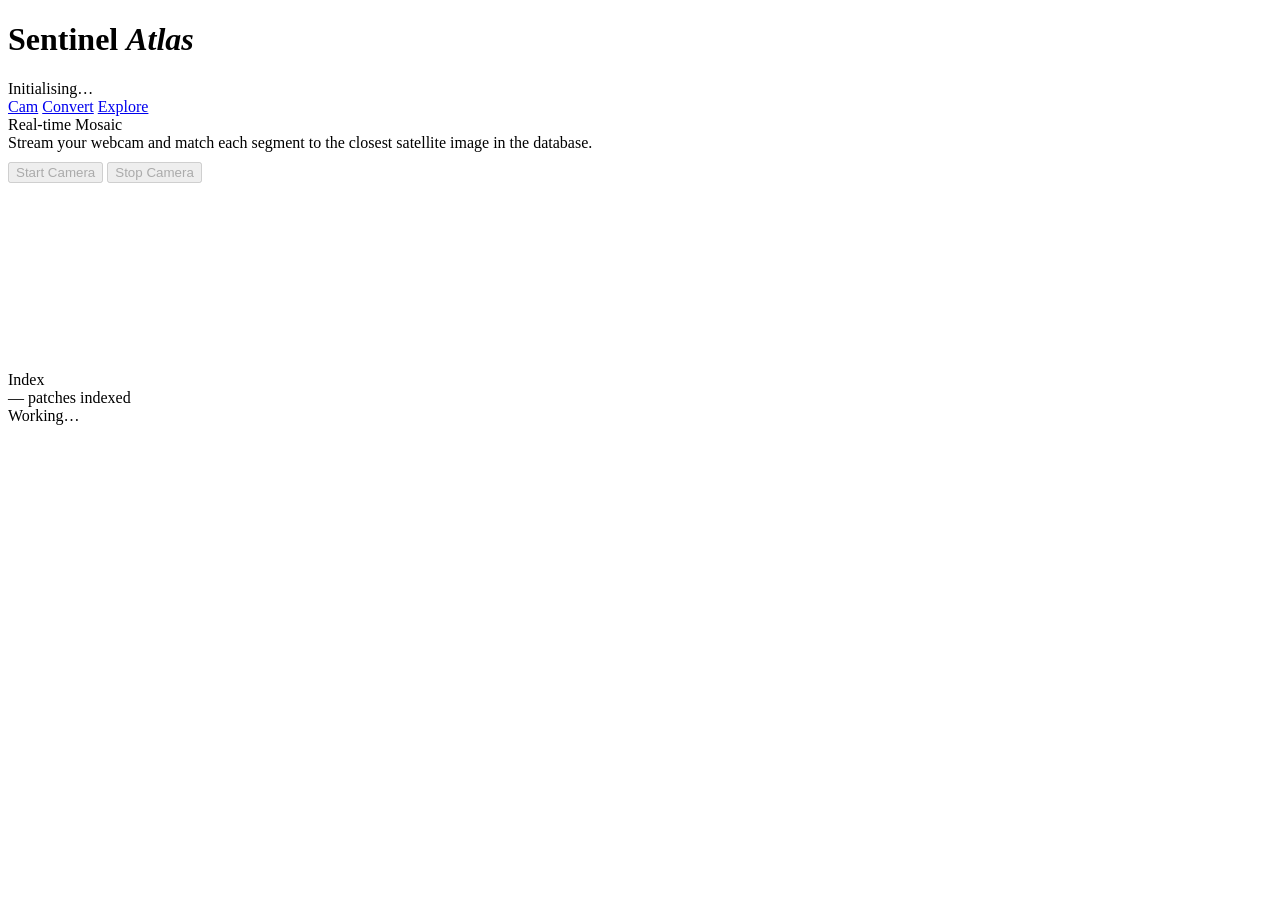
==== website/frontend/cam.html @ d24958f2 "lotta changes" ====
<!DOCTYPE html>
<html lang="en">
<head>
  <meta charset="UTF-8" />
  <meta name="viewport" content="width=device-width, initial-scale=1.0" />
  <title>Camera — Sentinel Atlas</title>
  <meta name="description" content="Real-time camera-to-satellite mosaic — match webcam patches to Sentinel-2 imagery." />
  <link rel="preconnect" href="https://fonts.googleapis.com" />
  <link
    href="https://fonts.googleapis.com/css2?family=Cormorant+Garamond:ital,wght@0,300;0,400;0,600;1,300&family=DM+Mono:wght@300;400&display=swap"
    rel="stylesheet"
  />
  <link rel="stylesheet" href="/static/style.css?v=4" />
</head>
<body>

<header>
  <h1>Sentinel <em>Atlas</em></h1>
  <div id="status-pill">Initialising…</div>
</header>

<nav class="site-nav">
  <a href="/cam" class="nav-link active">Cam</a>
  <a href="/convert" class="nav-link">Convert</a>
  <a href="/explore" class="nav-link">Explore</a>
</nav>

<div class="layout">

  <!-- ── SIDEBAR ──────────────────────────────────────────────────────────── -->
  <aside>
    <div class="sidebar-content">

      <div>
        <span class="s-label">Real-time Mosaic</span>
        <div class="sidebar-hint">
          Stream your webcam and match each segment to the closest
          satellite image in the database.
        </div>
      </div>

      <div class="btn-row" style="margin-top:10px; margin-bottom:14px">
        <button id="btn-start-camera" class="primary" disabled>Start Camera</button>
        <button id="btn-stop-camera" disabled>Stop Camera</button>
      </div>

      <div class="camera-preview">
        <video id="camera-video" autoplay playsinline muted></video>
      </div>

      <canvas id="camera-canvas" width="800" height="800" style="display:none;"></canvas>

      <!-- Index info -->
      <div style="margin-top: 20px">
        <span class="s-label">Index</span>
        <div class="info-line">
          <span id="n-vectors">—</span> patches indexed
        </div>
      </div>

    </div>
  </aside>

  <!-- ── MAIN ─────────────────────────────────────────────────────────────── -->
  <main id="main-area">

    <!-- Idle placeholder -->
    <div id="idle-wrapper">
      <div id="idle-grid"></div>
    </div>

    <!-- Live grid — hidden until camera starts -->
    <div id="grid-outer" style="display:none">
      <div class="compass-wrap" id="compass-wrap">
        <div id="grid-wrapper"></div>
      </div>
    </div>

  </main>
</div>

<!-- Loading overlay -->
<div id="loading-overlay">
  <div class="spinner"></div>
  <div id="loading-msg">Working…</div>
</div>

<!-- Global floating tooltip -->
<div class="tooltip" id="gtooltip"></div>

<script src="/static/cam.js?v=4"></script>
</body>
</html>
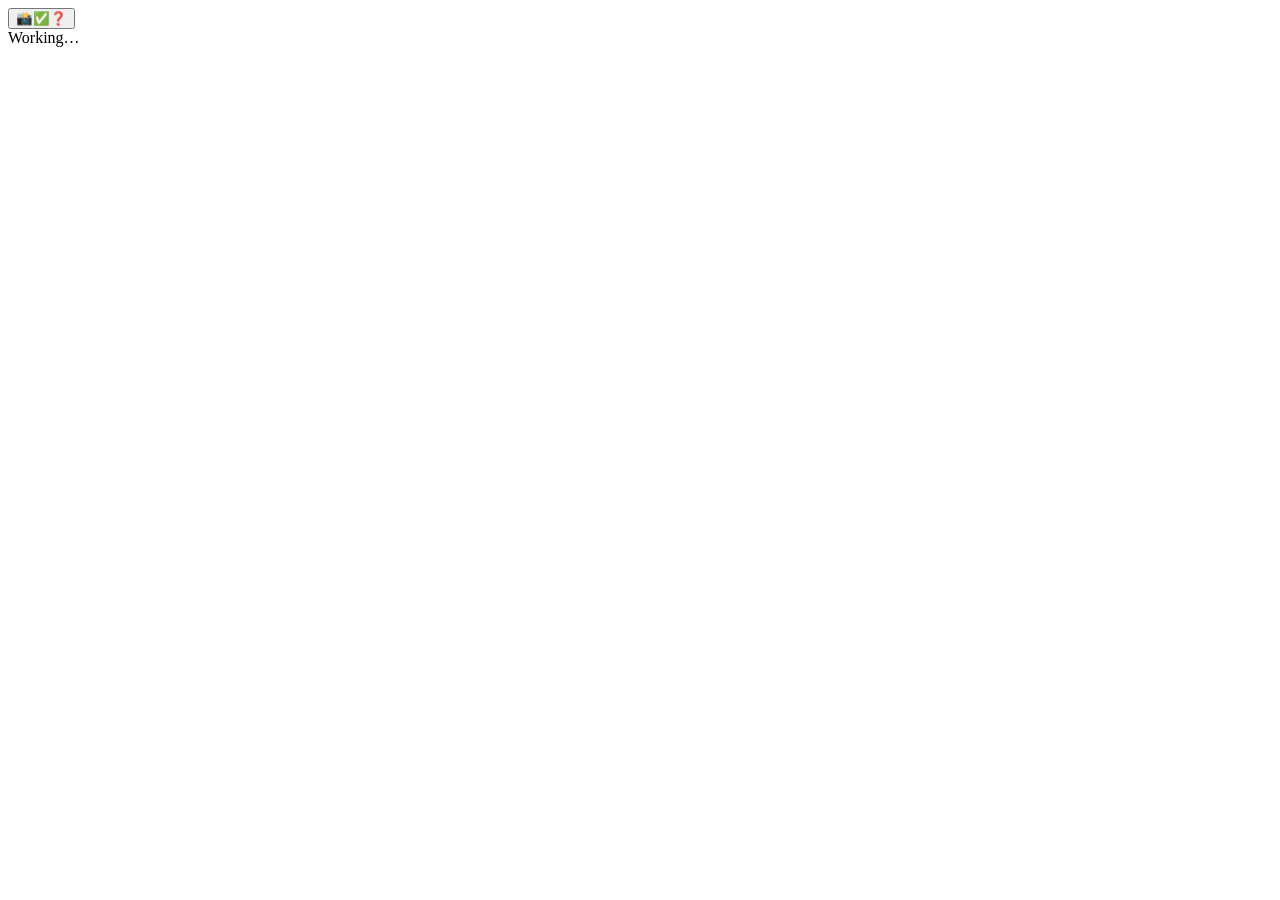
==== commit 84999927: "cam completed" ====
--- a/website/frontend/cam.html
+++ b/website/frontend/cam.html
@@ -1,93 +1,56 @@
 <!DOCTYPE html>
 <html lang="en">
+
 <head>
   <meta charset="UTF-8" />
   <meta name="viewport" content="width=device-width, initial-scale=1.0" />
-  <title>Camera — Sentinel Atlas</title>
-  <meta name="description" content="Real-time camera-to-satellite mosaic — match webcam patches to Sentinel-2 imagery." />
+  <title>Surveillance footage</title>
+  <meta name="description" content="" />
   <link rel="preconnect" href="https://fonts.googleapis.com" />
   <link
     href="https://fonts.googleapis.com/css2?family=Cormorant+Garamond:ital,wght@0,300;0,400;0,600;1,300&family=DM+Mono:wght@300;400&display=swap"
-    rel="stylesheet"
-  />
+    rel="stylesheet" />
   <link rel="stylesheet" href="/static/style.css?v=4" />
 </head>
-<body>
 
-<header>
-  <h1>Sentinel <em>Atlas</em></h1>
-  <div id="status-pill">Initialising…</div>
-</header>
+<body class="camera-page">
 
-<nav class="site-nav">
-  <a href="/cam" class="nav-link active">Cam</a>
-  <a href="/convert" class="nav-link">Convert</a>
-  <a href="/explore" class="nav-link">Explore</a>
-</nav>
+  <div class="layout">
 
-<div class="layout">
+    <aside id="info-sidebar" class="sidebar">
+      <div id="hover-info" style="display: none;">
+        <h2 id="info-location">...</h2>
+      </div>
+    </aside>
 
-  <!-- ── SIDEBAR ──────────────────────────────────────────────────────────── -->
-  <aside>
-    <div class="sidebar-content">
+    <main id="main-area">
+      <div id="camera-overlay">
+        <button id="btn-enable-camera" class="primary">📸✅❓</button>
+      </div>
 
-      <div>
-        <span class="s-label">Real-time Mosaic</span>
-        <div class="sidebar-hint">
-          Stream your webcam and match each segment to the closest
-          satellite image in the database.
+      <div id="grid-outer" style="display:none">
+        <div class="compass-wrap" id="compass-wrap">
+          <div id="grid-wrapper"></div>
         </div>
       </div>
+    </main>
+  </div>
 
-      <div class="btn-row" style="margin-top:10px; margin-bottom:14px">
-        <button id="btn-start-camera" class="primary" disabled>Start Camera</button>
-        <button id="btn-stop-camera" disabled>Stop Camera</button>
-      </div>
+  <video id="camera-video" autoplay playsinline muted style="display:none;"></video>
+  <canvas id="camera-canvas" width="400" height="400" style="display:none;"></canvas>
 
-      <div class="camera-preview">
-        <video id="camera-video" autoplay playsinline muted></video>
-      </div>
+  <audio id="sonar-audio" loop style="display:none;">
+    <source src="/static/sonar_clean.mov" />
+  </audio>
 
-      <canvas id="camera-canvas" width="800" height="800" style="display:none;"></canvas>
+  <div id="loading-overlay">
+    <div class="spinner"></div>
+    <div id="loading-msg">Working…</div>
+  </div>
 
-      <!-- Index info -->
-      <div style="margin-top: 20px">
-        <span class="s-label">Index</span>
-        <div class="info-line">
-          <span id="n-vectors">—</span> patches indexed
-        </div>
-      </div>
+  <div class="tooltip" id="gtooltip"></div>
 
-    </div>
-  </aside>
+  <script src="/static/cam.js?v=4"></script>
+</body>
 
-  <!-- ── MAIN ─────────────────────────────────────────────────────────────── -->
-  <main id="main-area">
-
-    <!-- Idle placeholder -->
-    <div id="idle-wrapper">
-      <div id="idle-grid"></div>
-    </div>
-
-    <!-- Live grid — hidden until camera starts -->
-    <div id="grid-outer" style="display:none">
-      <div class="compass-wrap" id="compass-wrap">
-        <div id="grid-wrapper"></div>
-      </div>
-    </div>
-
-  </main>
-</div>
-
-<!-- Loading overlay -->
-<div id="loading-overlay">
-  <div class="spinner"></div>
-  <div id="loading-msg">Working…</div>
-</div>
-
-<!-- Global floating tooltip -->
-<div class="tooltip" id="gtooltip"></div>
-
-<script src="/static/cam.js?v=4"></script>
-</body>
-</html>
+</html>
